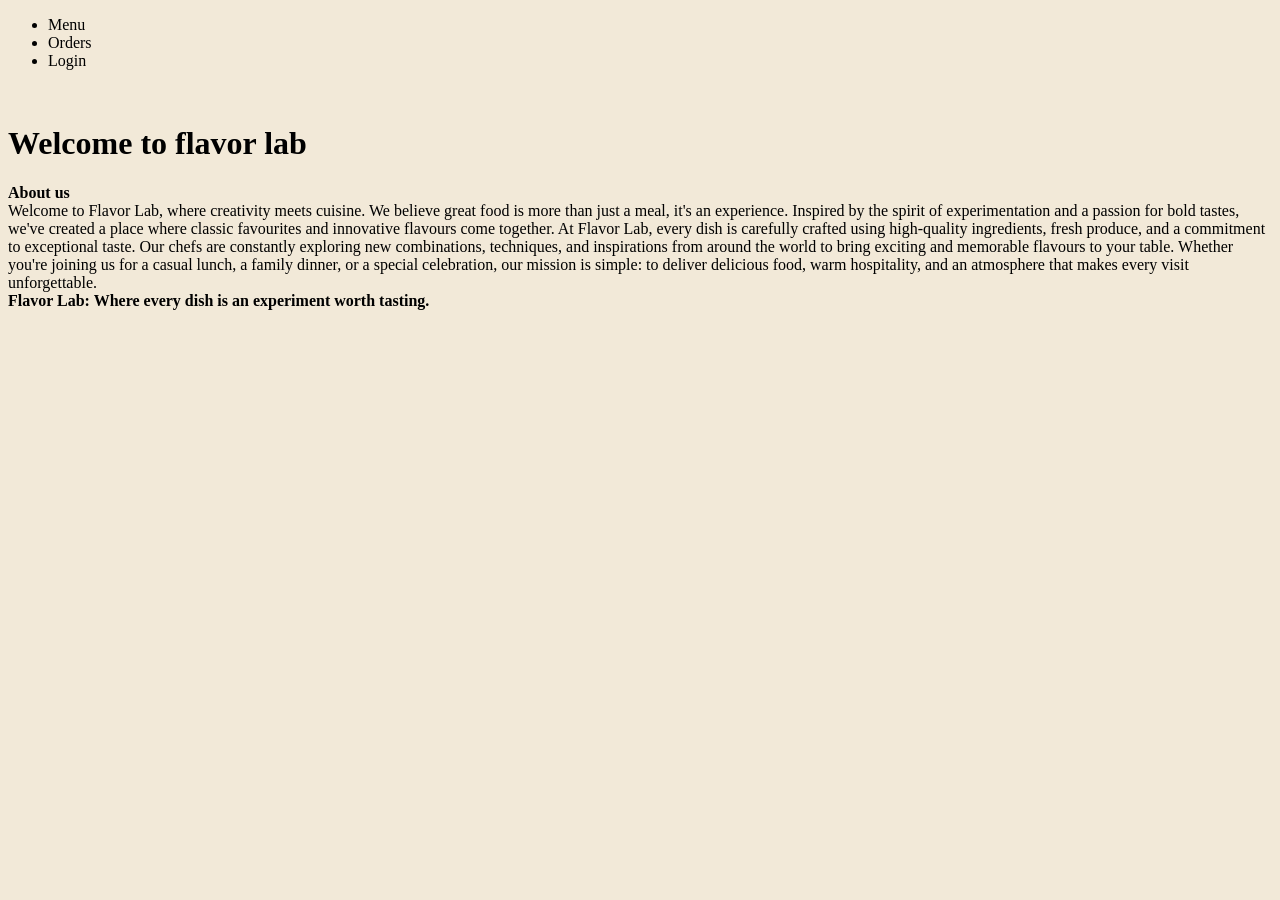
==== server/templates/index.html @ 846be360 "latest update 1/09/2026" ====
<!DOCTYPE html>
<html lang="en">
<div class="restaurant">
    <head>
        <meta charset="UTF-8" />
        <meta name="viewport" content="width=device-width, initial-scale=1.0" />
        <link rel="stylesheet" href="./static/restaurant.css">
        <title>Flavor lab</title>
    </head>
    <body style="background-color: #F2E9D8;">
        <header class="heading">
        <nav>
            <ul class="navigation">
                <li>Menu</li>
                <li>Orders</li>
                <li>Login</li>
            </ul>
        </nav>
        </header>

        <div class="heading">
         <img src={{ url_for('static', filename='images/restaurant.jpg') }} alt="">   
        <h1 class="montserrat-regular">Welcome to flavor lab</h1>
        </div>

        <div class="aboutUs">
        <b>About us</b>
        </div>
    <div class="info"
        <p2>
            Welcome to Flavor Lab, where creativity meets cuisine. We believe great food is more than just a meal, it's an experience. Inspired by the spirit of experimentation and a passion for bold tastes, we've created a place where classic favourites and innovative flavours come together.

            At Flavor Lab, every dish is carefully crafted using high-quality ingredients, fresh produce, and a commitment to exceptional taste. Our chefs are constantly exploring new combinations, techniques, and inspirations from around the world to bring exciting and memorable flavours to your table.

            Whether you're joining us for a casual lunch, a family dinner, or a special celebration, our mission is simple: to deliver delicious food, warm hospitality, and an atmosphere that makes every visit unforgettable.
        
        </p2>
        </div>
    <div class="slogo"
        <p2>
            <b>Flavor Lab: Where every dish is an experiment worth tasting.</b>
        </p2>
    </div>
    </body>
</div>
</html>
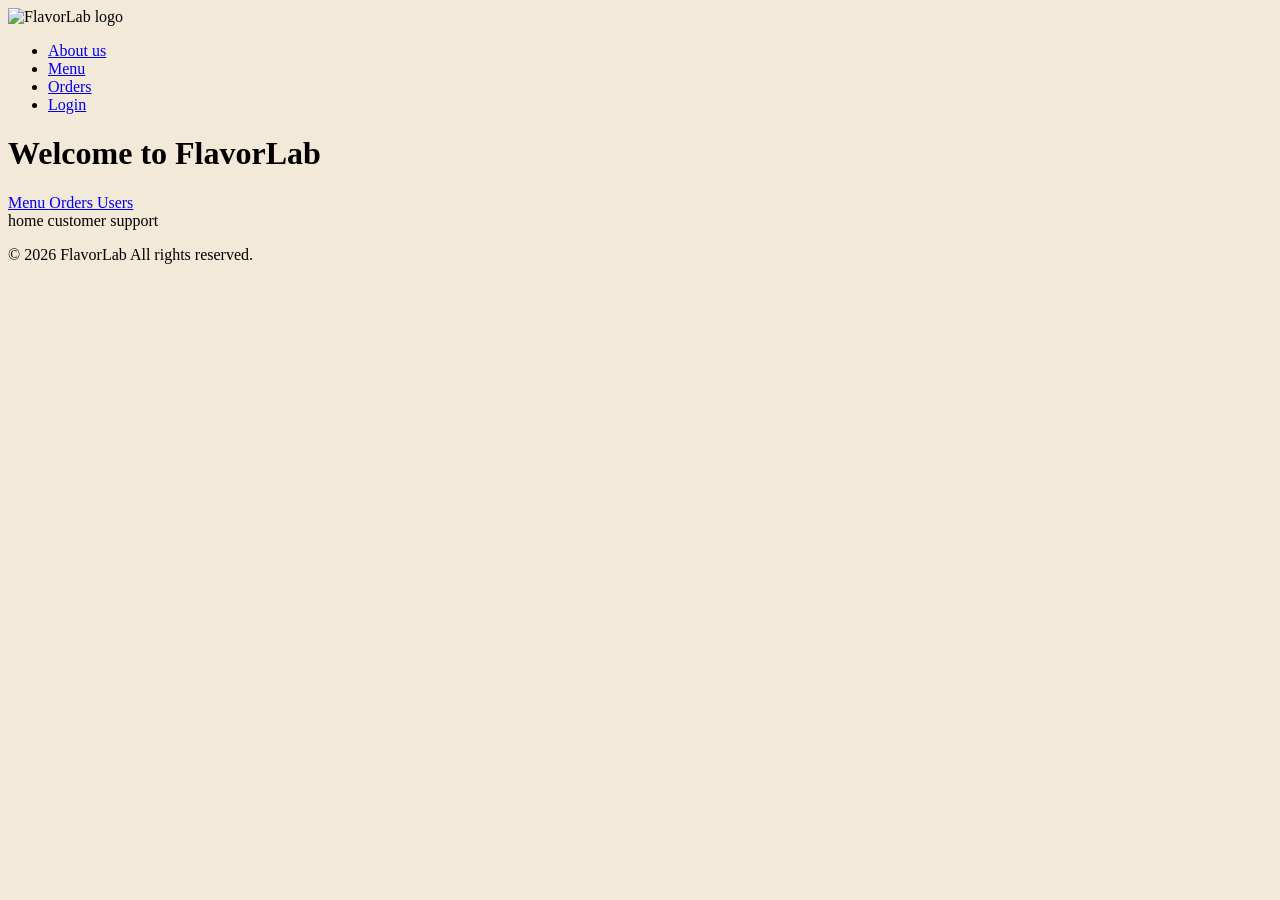
==== commit e91846ed: "latest update 03/09/2026" ====
--- a/server/templates/index.html
+++ b/server/templates/index.html
@@ -5,42 +5,41 @@
         <meta charset="UTF-8" />
         <meta name="viewport" content="width=device-width, initial-scale=1.0" />
         <link rel="stylesheet" href="./static/restaurant.css">
-        <title>Flavor lab</title>
+        <link rel="stylesheet" href="./static/menu.css">
+        <title>FlavorLab</title>
     </head>
     <body style="background-color: #F2E9D8;">
         <header class="heading">
+        <img src="{{ url_for('static', filename='images/flavorlabLogo.png') }}" alt="FlavorLab logo" height="200px">
         <nav>
             <ul class="navigation">
-                <li>Menu</li>
-                <li>Orders</li>
-                <li>Login</li>
+                <li><a href="/about-us">About us</a></li>
+                <li><a href="/menu">Menu</a></li>
+                <li><a href="/order">Orders</a></li>
+                <li><a href="/user-form">Login</a></li>
             </ul>
         </nav>
         </header>
+        <main>
 
-        <div class="heading">
-         <img src={{ url_for('static', filename='images/restaurant.jpg') }} alt="">   
-        <h1 class="montserrat-regular">Welcome to flavor lab</h1>
+        <div class="hero">   
+            <h1 class="montserrat-regular">Welcome to FlavorLab</h1>
         </div>
 
-        <div class="aboutUs">
-        <b>About us</b>
-        </div>
-    <div class="info"
-        <p2>
-            Welcome to Flavor Lab, where creativity meets cuisine. We believe great food is more than just a meal, it's an experience. Inspired by the spirit of experimentation and a passion for bold tastes, we've created a place where classic favourites and innovative flavours come together.
-
-            At Flavor Lab, every dish is carefully crafted using high-quality ingredients, fresh produce, and a commitment to exceptional taste. Our chefs are constantly exploring new combinations, techniques, and inspirations from around the world to bring exciting and memorable flavours to your table.
-
-            Whether you're joining us for a casual lunch, a family dinner, or a special celebration, our mission is simple: to deliver delicious food, warm hospitality, and an atmosphere that makes every visit unforgettable.
-        
-        </p2>
-        </div>
-    <div class="slogo"
-        <p2>
-            <b>Flavor Lab: Where every dish is an experiment worth tasting.</b>
-        </p2>
-    </div>
-    </body>
-</div>
-</html>             +       <div class="cards">
+                <a class="homepage-card" href="/menu">
+                    Menu
+                </a>
+                <a class="homepage-card" href="/order">
+                    Orders
+                </a>
+                <a class="homepage-card" href="/user-form">
+                    Users
+                </a>
+            </div>
+       </main>
+       <footer>
+            home 
+            customer support 
+            <p> © 2026 FlavorLab All rights reserved.</p>
+        </footer>      
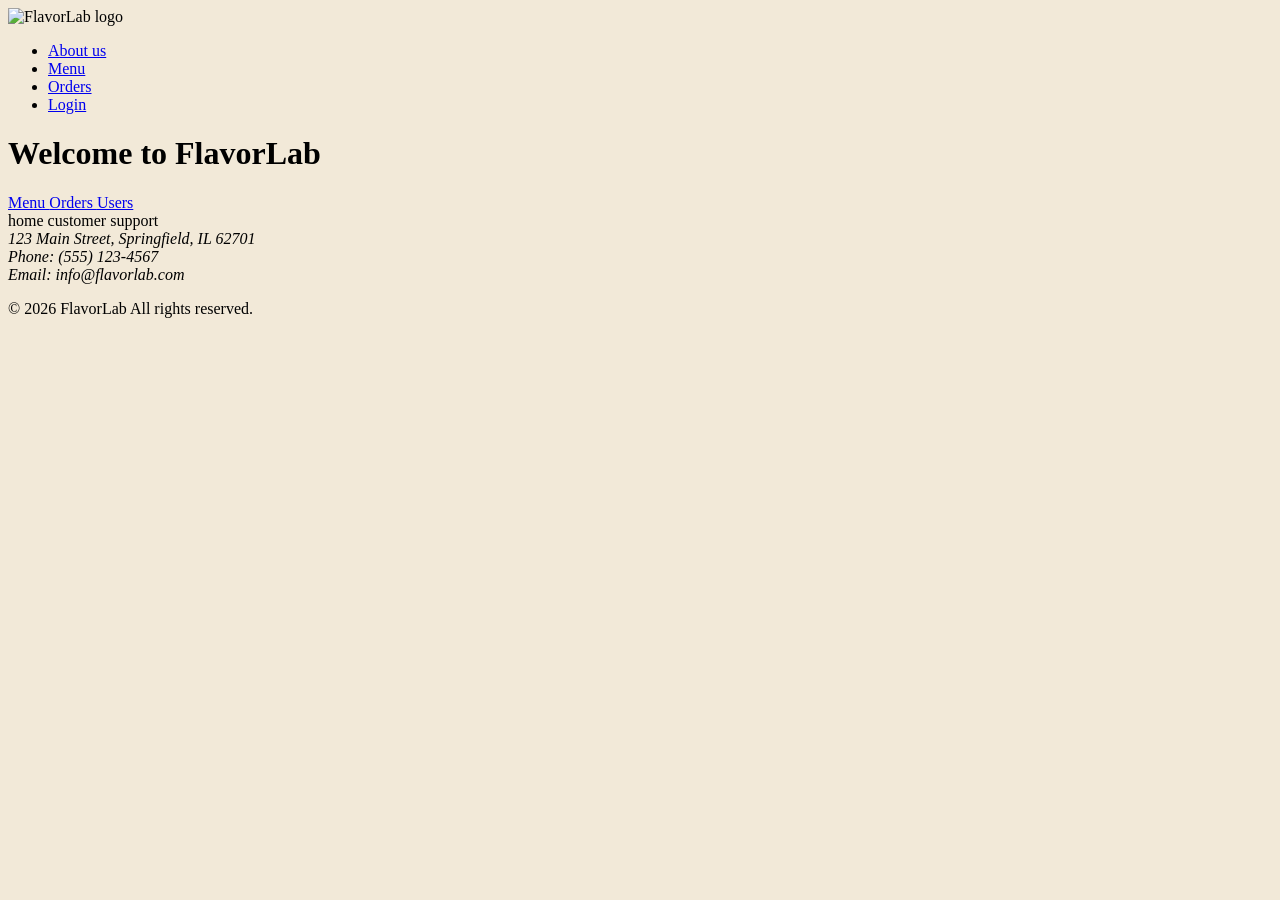
==== commit 52edb967: "updated version" ====
--- a/server/templates/index.html
+++ b/server/templates/index.html
@@ -41,5 +41,15 @@
        <footer>
             home 
             customer support 
+
+            <address>
+                123 Main Street, Springfield, IL 62701 <br>
+                Phone: (555) 123-4567 <br>
+                Email: info@flavorlab.com
+            </address>
+
             <p> © 2026 FlavorLab All rights reserved.</p>
-        </footer>      +        </footer>
+    </body>
+</div>
+</html>
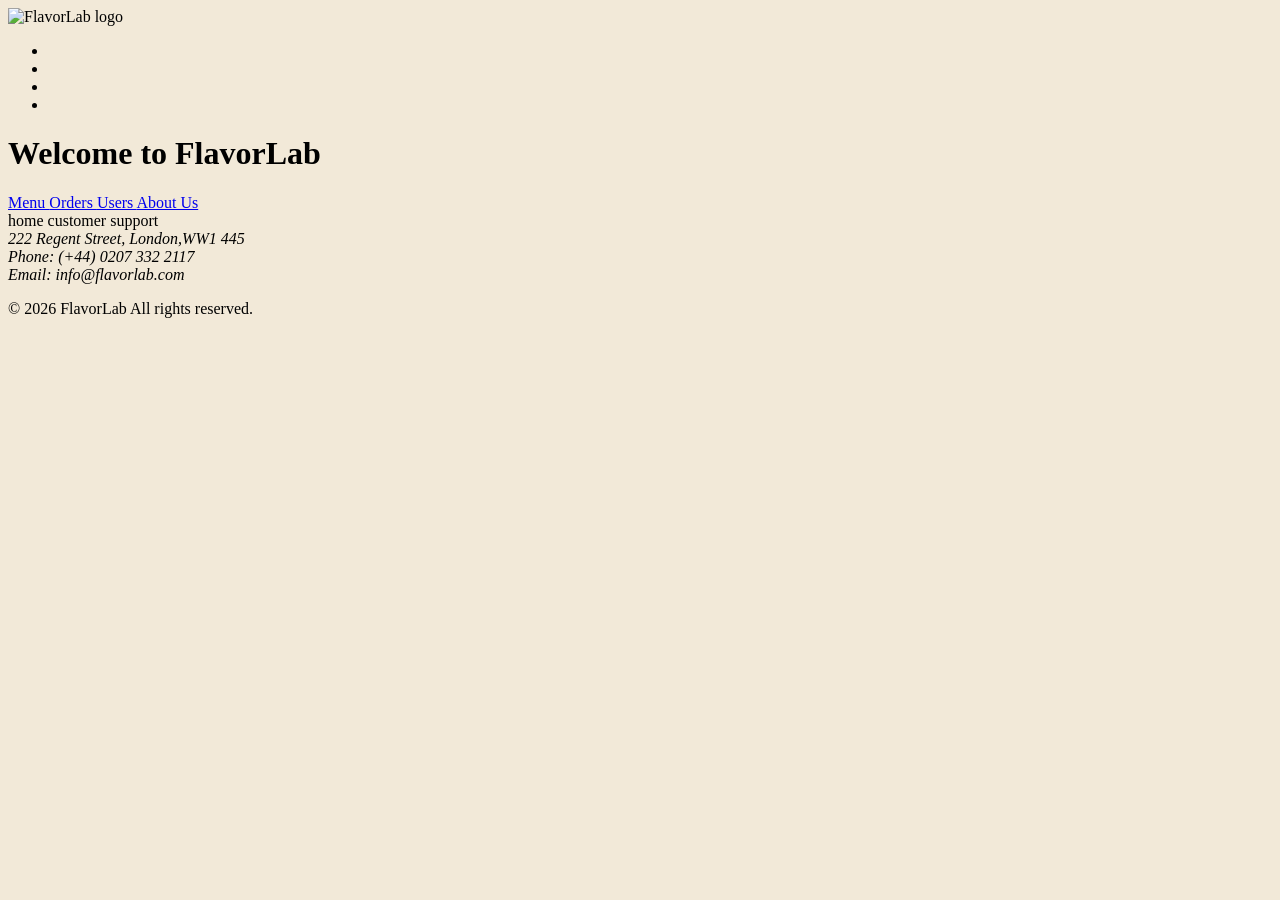
==== commit de2bf7cf: "database fixes" ====
--- a/server/templates/index.html
+++ b/server/templates/index.html
@@ -13,10 +13,10 @@
         <img src="{{ url_for('static', filename='images/flavorlabLogo.png') }}" alt="FlavorLab logo" height="200px">
         <nav>
             <ul class="navigation">
-                <li><a href="/about-us">About us</a></li>
-                <li><a href="/menu">Menu</a></li>
-                <li><a href="/order">Orders</a></li>
-                <li><a href="/user-form">Login</a></li>
+                <li><a></a></li>
+                <li><a></a></li>
+                <li><a></a></li>
+                <li><a></a></li>
             </ul>
         </nav>
         </header>
@@ -36,6 +36,9 @@
                 <a class="homepage-card" href="/user-form">
                     Users
                 </a>
+                <a class="homepage-card" href="/about-us">
+                    About Us
+                </a>
             </div>
        </main>
        <footer>
@@ -43,8 +46,8 @@
             customer support 
 
             <address>
-                123 Main Street, Springfield, IL 62701 <br>
-                Phone: (555) 123-4567 <br>
+                222 Regent Street, London,WW1 445 <br>
+                Phone: (+44) 0207 332 2117 <br>
                 Email: info@flavorlab.com
             </address>
 
